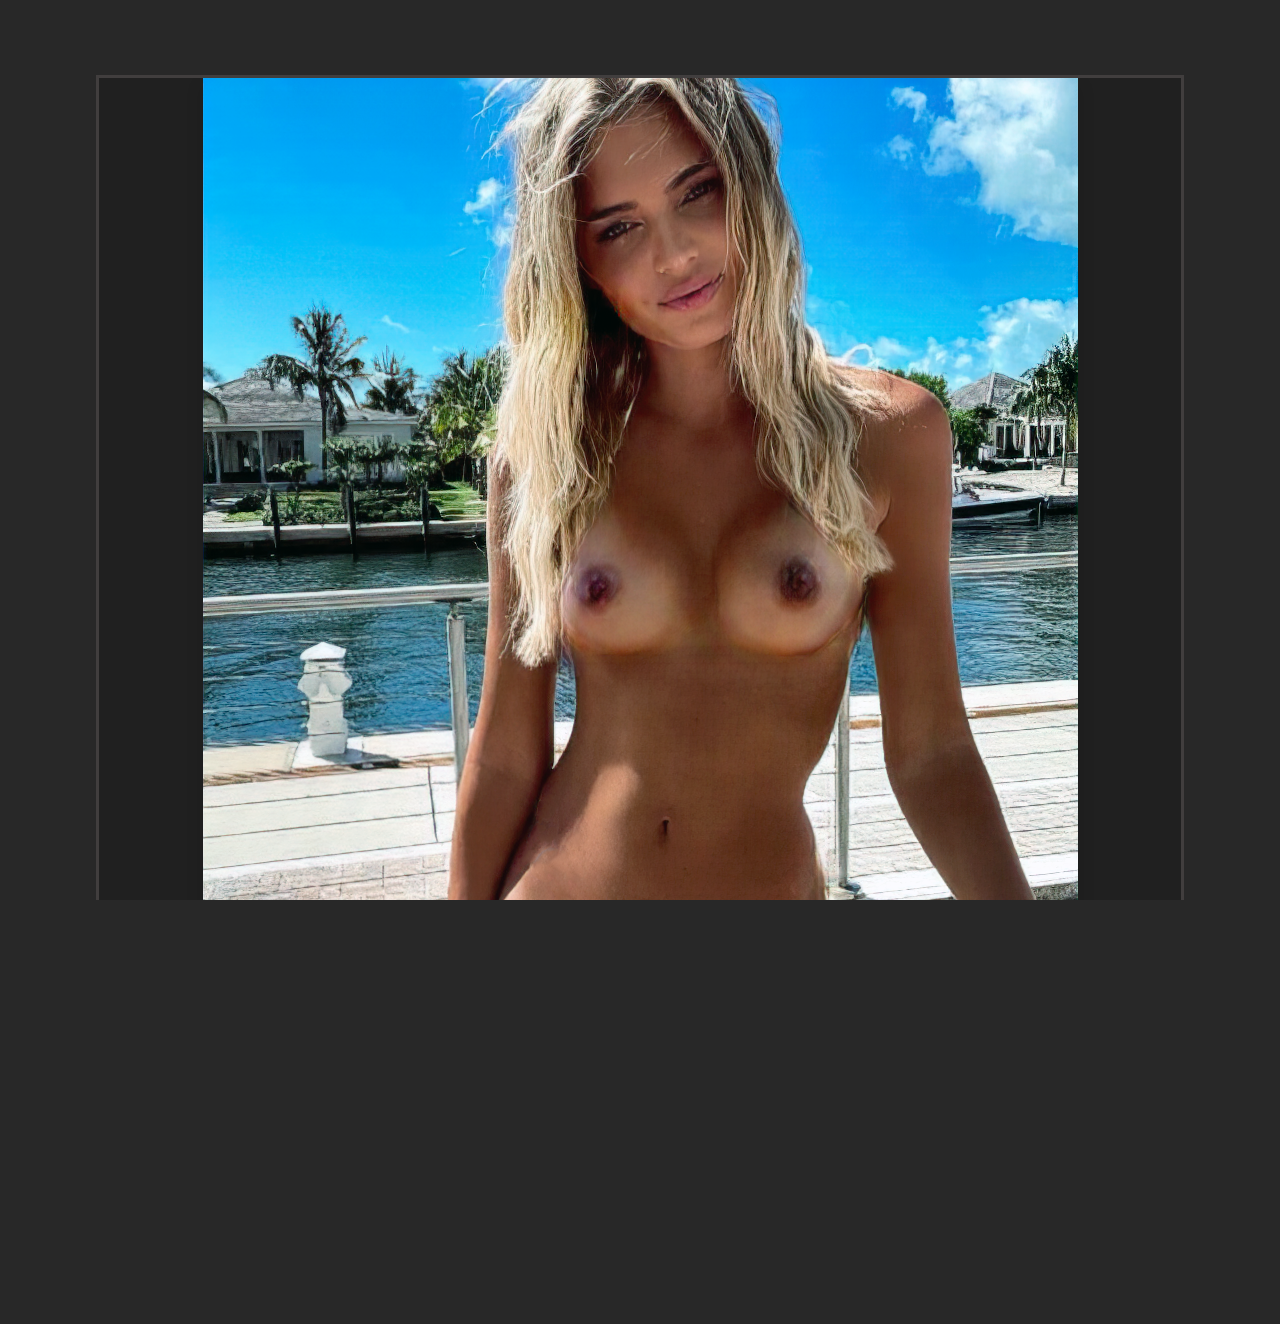
==== result-1.html @ 66faf4e3 "first commit" ====
<!DOCTYPE html>
<html lang="en">

<head>
    <meta charset="utf-8">
    <meta name="viewport" content="width=device-width, initial-scale=1.0, shrink-to-fit=no">
    <title>deepnude3-max-note4x</title>
    <meta name="theme-color" content="#282828">
    <link rel="icon" type="image/png" sizes="515x515" href="assets/img/deepnude.png">
    <link rel="icon" type="image/png" sizes="1284x2778" href="assets/img/splash.png">
    <link rel="stylesheet" href="assets/bootstrap/css/bootstrap.min.css">
    <link rel="manifest" href="manifest.json">
    <link rel="stylesheet" href="https://fonts.googleapis.com/css?family=Roboto">
    <link rel="stylesheet" href="https://cdnjs.cloudflare.com/ajax/libs/animate.css/3.5.2/animate.min.css">
    <link rel="stylesheet" href="assets/css/styles.css">
<script src="https://code.jquery.com/jquery-3.6.0.min.js"></script>
</head>

<body style="background: #282828;color: #cccccc;padding-top: 50px;text-align: center;">
    <div class="container" id="hubble-container" style="max-height: auto;min-height: auto;max-width: 85%;height: auto;margin-top: 25px;background: #202020;margin-bottom: 50px;padding-right: 0;padding-left: 0;border: 3px solid rgb(65,62,62) ;"><img class="img-fluid shadow" id="hubblepic" style="text-align: center;padding-top: 0px;" src="assets/img/05-after.png"></div>
    <h4 style="text-align: center;margin-bottom: -21px;margin-top: 12px;">zoom</h4><div class="wrapper">
  
  <input id="zoomer" type="range" min="0"  max="4" value="1"  step="0.1" data-before oninput="deepdive()"/>
  
</div>
    <div class="container text-center d-inline float-none visible" style="height: 14.6px;text-align: center;"><a class="btn btn-primary center-block" role="button" data-bss-hover-animate="pulse" style="text-align: center;margin-right: auto;margin-left: auto;margin-top: 0px;background: #ce4d4e;border-style: none;box-shadow: -1px 0px 5px 2px rgb(40,39,39);font-family: Roboto, sans-serif;font-weight: normal;font-style: normal;font-size: 22px;width: 130px;" href="index.html">Start Over</a><a class="btn btn-primary flex-row align-items-center center-block" role="button" data-bss-hover-animate="pulse" style="text-align: center;margin-top: 0;background: #ce4d4e;border-style: none;box-shadow: -1px 0px 5px 2px rgb(40,39,39);font-family: Roboto, sans-serif;font-weight: normal;font-style: normal;font-size: 22px;width: 130px;height: 45.6px;margin-left: 10px;" href="step1.html">Save</a></div>
    <script src="assets/js/jquery.min.js"></script>
    <script src="assets/bootstrap/js/bootstrap.min.js"></script>
    <script src="assets/js/bs-init.js"></script>
    <script src="assets/js/zoom.js"></script>
</body>

</html>
---- assets/css/styles.css ----
img {
  display: block;
  max-width: suto;
  padding-top: 15px;
  margin-left: auto;
  margin-right: auto;
}

.wrapper {
  position: relative;
  margin-left: 20px;
  margin-right: 20px;
}

input[type=range] {
  -webkit-appearance: none;
  width: 100%;
  background: transparent;
}

input[type=range]::-webkit-slider-runnable-track {
  -webkit-appearance: none;
  height: 1.5rem;
  border-radius: 0.75rem;
  background: #EAE0D5;
}

input[type=range]::-moz-range-track {
  -webkit-appearance: none;
  height: 1.5rem;
  border-radius: 0.75rem;
  background: #EAE0D5;
}

input[type=range]::-moz-range-progress {
  background: #1e3650;
  height: 1.5rem;
  border-radius: 0.75rem 0 0 0.75rem;
}

input[type=range]::-ms-track {
  -webkit-appearance: none;
  height: 1.5rem;
  border-radius: 0.75rem;
  background: #EAE0D5;
  color: transparent;
  border: 0;
}

input[type=range]::-ms-fill-lower {
  background: #1e3650;
  border-radius: 0.75rem 0 0 0.75rem;
}

input[type=range]::-webkit-slider-thumb {
  -webkit-appearance: none;
  height: 3rem;
  width: 3rem;
  border-radius: 2rem;
  background: #d45051;
  cursor: pointer;
  margin-top: -10px;
}

input[type=range]::-moz-range-thumb {
  -webkit-appearance: none;
  height: 3rem;
  width: 3rem;
  border-radius: 2rem;
  background: #d45051;
  cursor: pointer;
  margin-top: 14px;
}

input[type=range]::-ms-thumb {
  height: 1.5rem;
  width: 1.5rem;
  border-radius: 0.75rem;
  background: #d45051;
  cursor: pointer;
  margin-top: -14px;
}

.visually-hidden {
  position: absolute !important;
  height: 1px;
  width: 1px;
  overflow: hidden;
  clip: rect(1px 1px 1px 1px);
  clip: rect(1px, 1px, 1px, 1px);
  white-space: nowrap;
}

#zoomer {
  display: block;
  margin: 3rem auto;
}

@media all and (max-width: 500px) {
  #zoomer, #hubble-container {
  }
}

#hubble-container {
  font-size: 0;
  border: 1px solid #202020;
  overflow: hidden;
  margin: 0 auto;
  margin-top: 2rem;
}

.lds-spinner {
  color: official;
  display: inline-block;
  position: relative;
  width: 80px;
  height: 80px;
}

.lds-spinner div {
  transform-origin: 40px 40px;
  animation: lds-spinner 1.2s linear infinite;
}

.lds-spinner div:after {
  content: " ";
  display: block;
  position: absolute;
  top: 3px;
  left: 37px;
  width: 6px;
  height: 18px;
  border-radius: 20%;
  background: #eae0d5;
}

.lds-spinner div:nth-child(1) {
  transform: rotate(0deg);
  animation-delay: -1.1s;
}

.lds-spinner div:nth-child(2) {
  transform: rotate(30deg);
  animation-delay: -1s;
}

.lds-spinner div:nth-child(3) {
  transform: rotate(60deg);
  animation-delay: -0.9s;
}

.lds-spinner div:nth-child(4) {
  transform: rotate(90deg);
  animation-delay: -0.8s;
}

.lds-spinner div:nth-child(5) {
  transform: rotate(120deg);
  animation-delay: -0.7s;
}

.lds-spinner div:nth-child(6) {
  transform: rotate(150deg);
  animation-delay: -0.6s;
}

.lds-spinner div:nth-child(7) {
  transform: rotate(180deg);
  animation-delay: -0.5s;
}

.lds-spinner div:nth-child(8) {
  transform: rotate(210deg);
  animation-delay: -0.4s;
}

.lds-spinner div:nth-child(9) {
  transform: rotate(240deg);
  animation-delay: -0.3s;
}

.lds-spinner div:nth-child(10) {
  transform: rotate(270deg);
  animation-delay: -0.2s;
}

.lds-spinner div:nth-child(11) {
  transform: rotate(300deg);
  animation-delay: -0.1s;
}

.lds-spinner div:nth-child(12) {
  transform: rotate(330deg);
  animation-delay: 0s;
}

@keyframes lds-spinner {
  0% {
    opacity: 1;
  }
  100% {
    opacity: 0;
  }
}

html, body {
  overflow: hidden;
  height: 100vh;
}
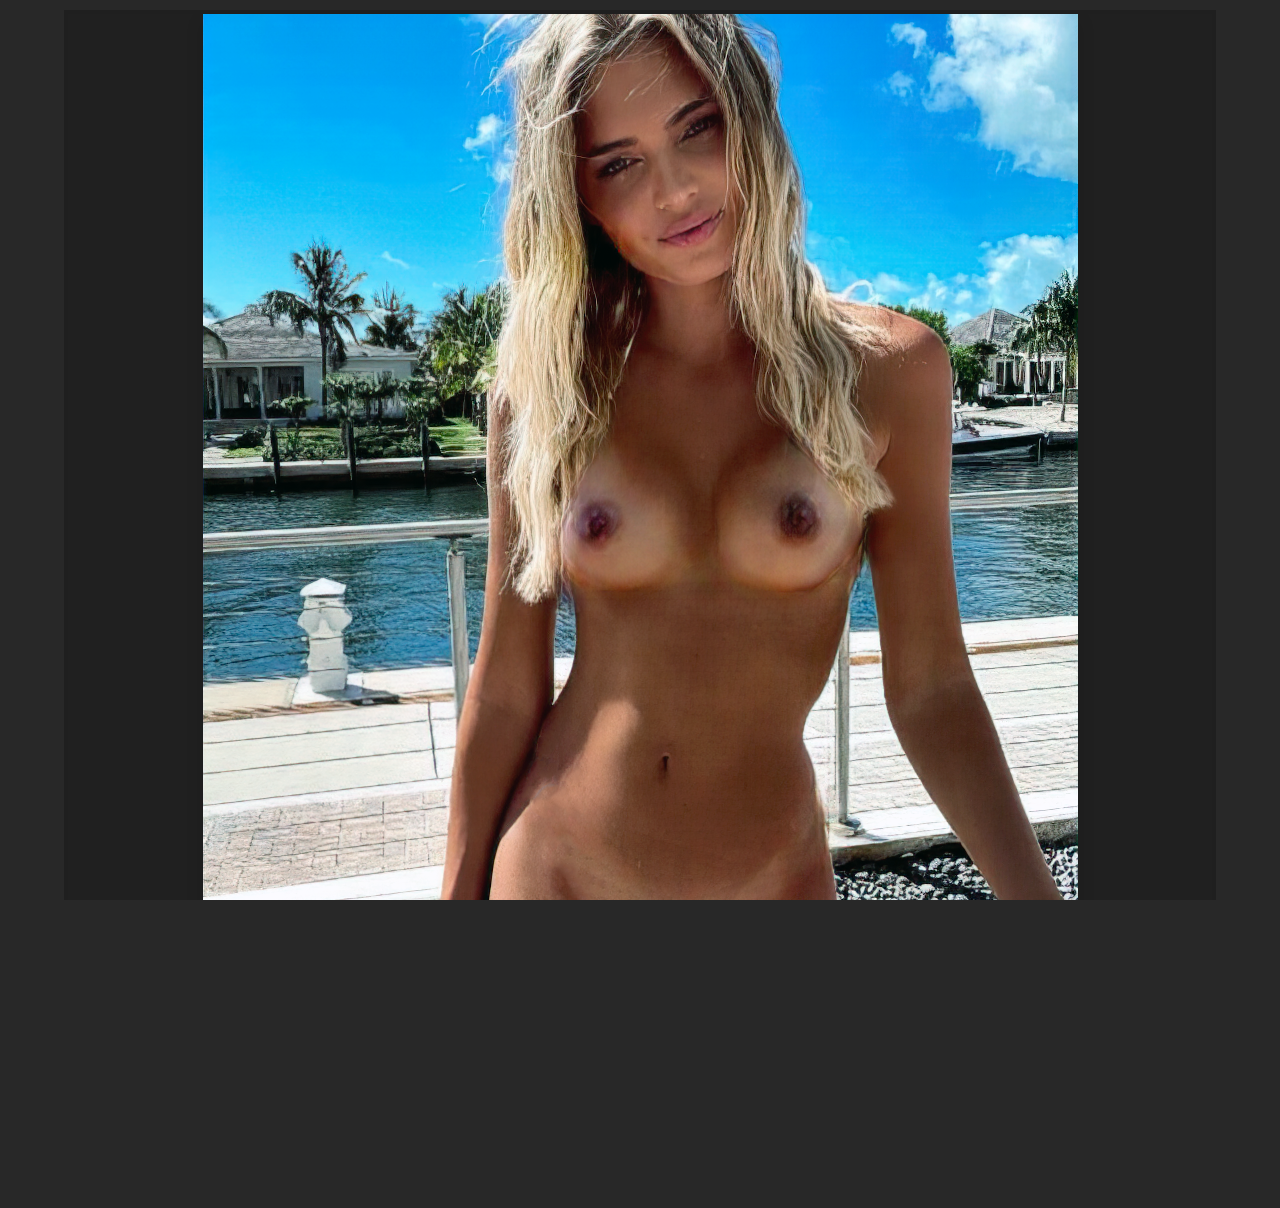
==== commit 02b8e3f4: "Website updates." ====
--- a/result-1.html
+++ b/result-1.html
@@ -16,14 +16,14 @@
 <script src="https://code.jquery.com/jquery-3.6.0.min.js"></script>
 </head>
 
-<body style="background: #282828;color: #cccccc;padding-top: 50px;text-align: center;">
-    <div class="container" id="hubble-container" style="max-height: auto;min-height: auto;max-width: 85%;height: auto;margin-top: 25px;background: #202020;margin-bottom: 50px;padding-right: 0;padding-left: 0;border: 3px solid rgb(65,62,62) ;"><img class="img-fluid shadow" id="hubblepic" style="text-align: center;padding-top: 0px;" src="assets/img/05-after.png"></div>
-    <h4 style="text-align: center;margin-bottom: -21px;margin-top: 12px;">zoom</h4><div class="wrapper">
+<body style="background: #282828;color: #cccccc;padding-top: -2px;text-align: center;">
+    <div class="container" style="max-height: auto;min-height: auto;max-width: 90%;height: auto;margin-top: 10px;background: #202020;padding-right: 0px;padding-left: 0px;border: 4px solid rgb(31,31,31);margin-bottom: 0px;" id="hubble-container"><img class="img-fluid shadow" id="hubblepic" style="text-align: center;padding-top: 0px;" src="assets/img/05-after.png"></div>
+    <h4 style="text-align: center;margin-bottom: 0;margin-top: 12px;padding-bottom: 20px;">zoom</h4><div class="wrapper">
   
   <input id="zoomer" type="range" min="0"  max="4" value="1"  step="0.1" data-before oninput="deepdive()"/>
   
 </div>
-    <div class="container text-center d-inline float-none visible" style="height: 14.6px;text-align: center;"><a class="btn btn-primary center-block" role="button" data-bss-hover-animate="pulse" style="text-align: center;margin-right: auto;margin-left: auto;margin-top: 0px;background: #ce4d4e;border-style: none;box-shadow: -1px 0px 5px 2px rgb(40,39,39);font-family: Roboto, sans-serif;font-weight: normal;font-style: normal;font-size: 22px;width: 130px;" href="index.html">Start Over</a><a class="btn btn-primary flex-row align-items-center center-block" role="button" data-bss-hover-animate="pulse" style="text-align: center;margin-top: 0;background: #ce4d4e;border-style: none;box-shadow: -1px 0px 5px 2px rgb(40,39,39);font-family: Roboto, sans-serif;font-weight: normal;font-style: normal;font-size: 22px;width: 130px;height: 45.6px;margin-left: 10px;" href="step1.html">Save</a></div>
+    <div class="container text-center d-inline float-none visible" style="height: auto;padding-top: 10px;margin: 0px;"><a class="btn btn-primary center-block" role="button" data-bss-hover-animate="pulse" style="text-align: center;margin-right: auto;margin-left: auto;margin-top: 0px;background: #ce4d4e;border-style: none;box-shadow: -1px 0px 5px 2px rgb(40,39,39);font-family: Roboto, sans-serif;font-weight: normal;font-style: normal;font-size: 22px;width: 130px;height: 45px;" href="index.html">Start Over</a><a class="btn btn-primary flex-row align-items-center center-block" role="button" data-bss-hover-animate="pulse" style="text-align: center;margin-top: 0;background: #ce4d4e;border-style: none;box-shadow: -1px 0px 5px 2px rgb(40,39,39);font-family: Roboto, sans-serif;font-weight: normal;font-style: normal;font-size: 22px;width: 130px;height: 45px;margin-left: 10px;" href="step1.html">Save</a></div>
     <script src="assets/js/jquery.min.js"></script>
     <script src="assets/bootstrap/js/bootstrap.min.js"></script>
     <script src="assets/js/bs-init.js"></script>
--- a/assets/css/styles.css
+++ b/assets/css/styles.css
@@ -93,7 +93,7 @@
 
 #zoomer {
   display: block;
-  margin: 3rem auto;
+  margin: 10px auto 30px auto;
 }
 
 @media all and (max-width: 500px) {
